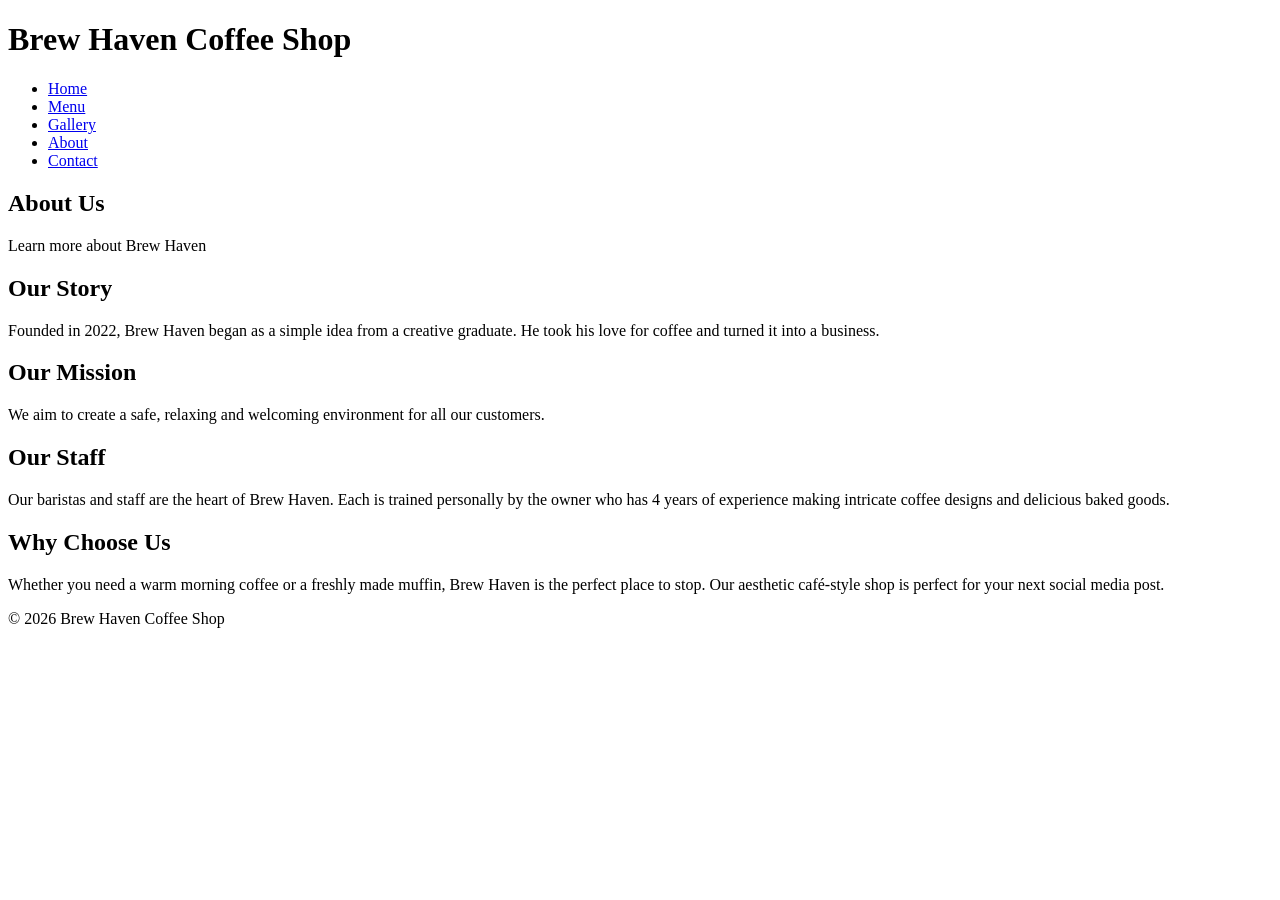
==== aboutus.html @ 08fc57d5 "added index" ====
<!DOCTYPE html>
<html lang="en">
<head>
    <meta charset="UTF-8">
    <meta name="viewport" content="width=device-width, initial-scale=1.0">
    <title>Document</title>
</head>

<body>

    <!-- HEADER -->
    <header>

        <div class="header-container">

            <h1>Brew Haven Coffee Shop</h1>

            <nav class="main-nav">
                <ul>
                    <li><a href="home.html">Home</a></li>
                    <li><a href="menu.html">Menu</a></li>
                    <li><a href="gallery.html">Gallery</a></li>
                    <li><a href="aboutus.html">About</a></li>
                    <li><a href="contact.html">Contact</a></li>
                </ul>
            </nav>

        </div>

    </header>

    <!-- MAIN CONTENT -->
    <main>

        <div class="about-wrapper">

            <!-- PAGE INTRO -->
            <section class="about-intro">

                <h2>About Us</h2>
                <p>Learn more about Brew Haven</p>

            </section>

            <!-- CONTENT SECTION -->
            <section class="about-content">

                <div class="about-block">
                    <h2>Our Story</h2>
                    <p>
                        Founded in 2022, Brew Haven began as a simple idea from a creative graduate.
                        He took his love for coffee and turned it into a business.
                    </p>
                </div>

                <div class="about-block">
                    <h2>Our Mission</h2>
                    <p>
                        We aim to create a safe, relaxing and welcoming environment for all our customers.
                    </p>
                </div>

                <div class="about-block">
                    <h2>Our Staff</h2>
                    <p>
                        Our baristas and staff are the heart of Brew Haven. Each is trained personally by the owner
                        who has 4 years of experience making intricate coffee designs and delicious baked goods.
                    </p>
                </div>

                <div class="about-block">
                    <h2>Why Choose Us</h2>
                    <p>
                        Whether you need a warm morning coffee or a freshly made muffin, Brew Haven is the perfect place to stop.
                        Our aesthetic café-style shop is perfect for your next social media post.
                    </p>
                </div>

            </section>

        </div>

    </main>

    <!-- FOOTER -->
    <footer>

        <div class="footer-container">
            &copy; 2026 Brew Haven Coffee Shop
        </div>

    </footer>

</body>
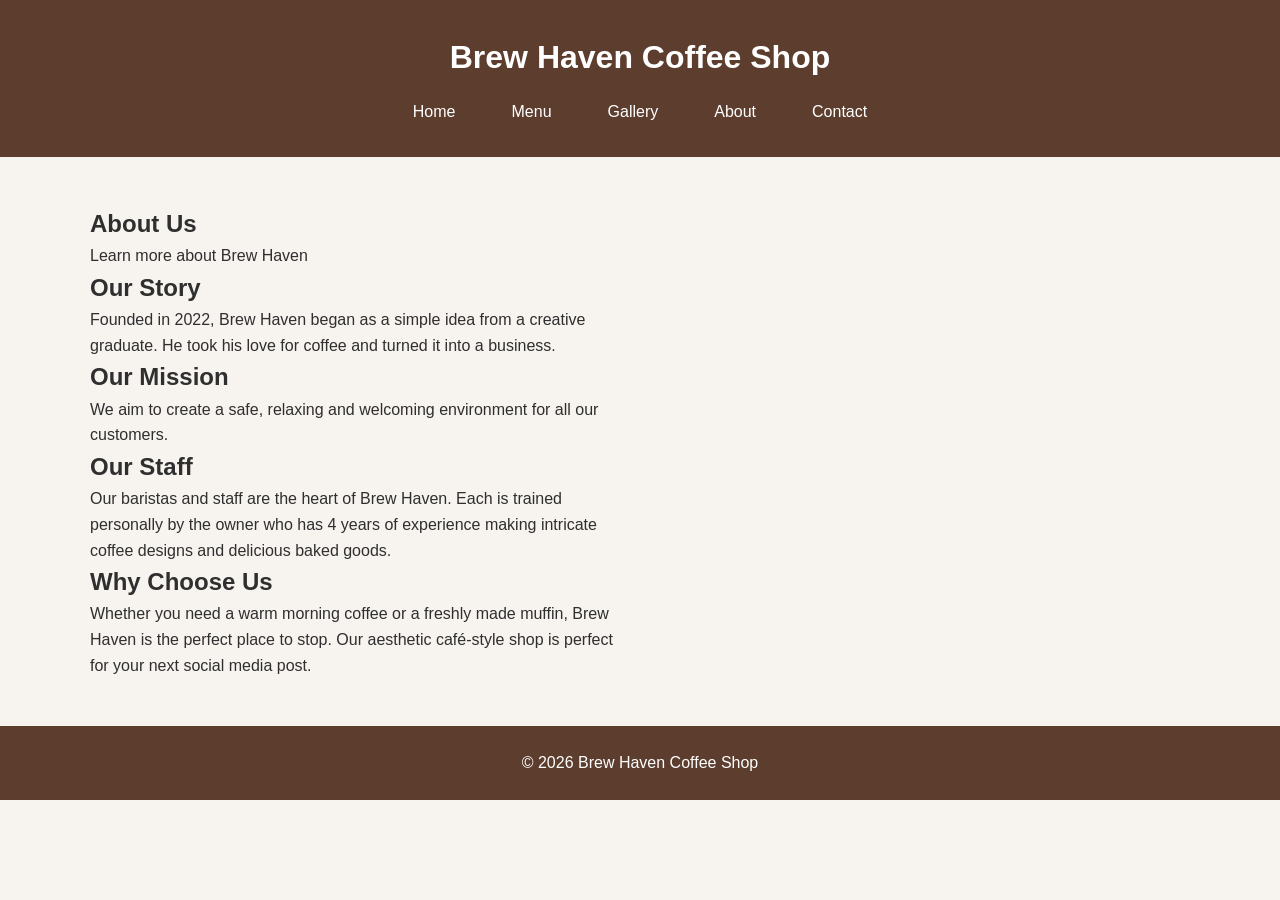
==== commit b876326a: "Added the css styling for the home page and the footers and headers of all the pages" ====
--- a/aboutus.html
+++ b/aboutus.html
@@ -4,6 +4,7 @@
     <meta charset="UTF-8">
     <meta name="viewport" content="width=device-width, initial-scale=1.0">
     <title>Document</title>
+    <link rel="stylesheet" href="CSS/1style.css">
 </head>
 
 <body>
--- a/CSS/1style.css
+++ b/CSS/1style.css
@@ -0,0 +1,92 @@
+ /* BASE (HOME PAGE) */
+
+* {
+    margin: 0;
+    padding: 0;
+    box-sizing: border-box;
+}
+
+body {
+    font-family: Arial, sans-serif;
+    background: #f7f3ef;
+    color: #2f2f2f;
+    line-height: 1.6;
+}
+
+/*  HEADER */
+
+header {
+    background: #5c3d2e;
+    color: white;
+    text-align: center;
+    padding: 2rem;
+}
+
+header p {
+    margin-top: 0.5rem;
+    font-size: 1rem;
+    opacity: 0.9;
+}
+
+nav ul {
+    list-style: none;
+    display: flex;
+    justify-content: center;
+    gap: 1.5rem;
+    margin-top: 1rem;
+    flex-wrap: wrap;
+}
+
+nav a {
+    color: white;
+    text-decoration: none;
+    padding: 0.5rem 1rem;
+    border-radius: 5px;
+    transition: 0.3s;
+}
+
+nav a:hover {
+    background: #d8b08c;
+    color: #5c3d2e;
+}
+
+/* MAIN GRID */
+
+main {
+    width: 90%;
+    max-width: 1100px;
+    margin: 3rem auto;
+    display: grid;
+    grid-template-columns: repeat(2, 1fr);
+    gap: 1.5rem;
+}
+
+.page-section {
+    background: white;
+    padding: 2rem;
+    border-radius: 10px;
+    box-shadow: 0 4px 10px rgba(0,0,0,0.1);
+    transition: 0.3s;
+}
+
+.page-section:hover {
+    transform: translateY(-5px);
+}
+
+/* FOOTER */
+
+footer {
+    text-align: center;
+    padding: 1.5rem;
+    background: #5c3d2e;
+    color: white;
+    margin-top: 3rem;
+}
+
+/* RESPONSIVE */
+
+@media (max-width: 768px) {
+    main {
+        grid-template-columns: 1fr;
+    }
+}
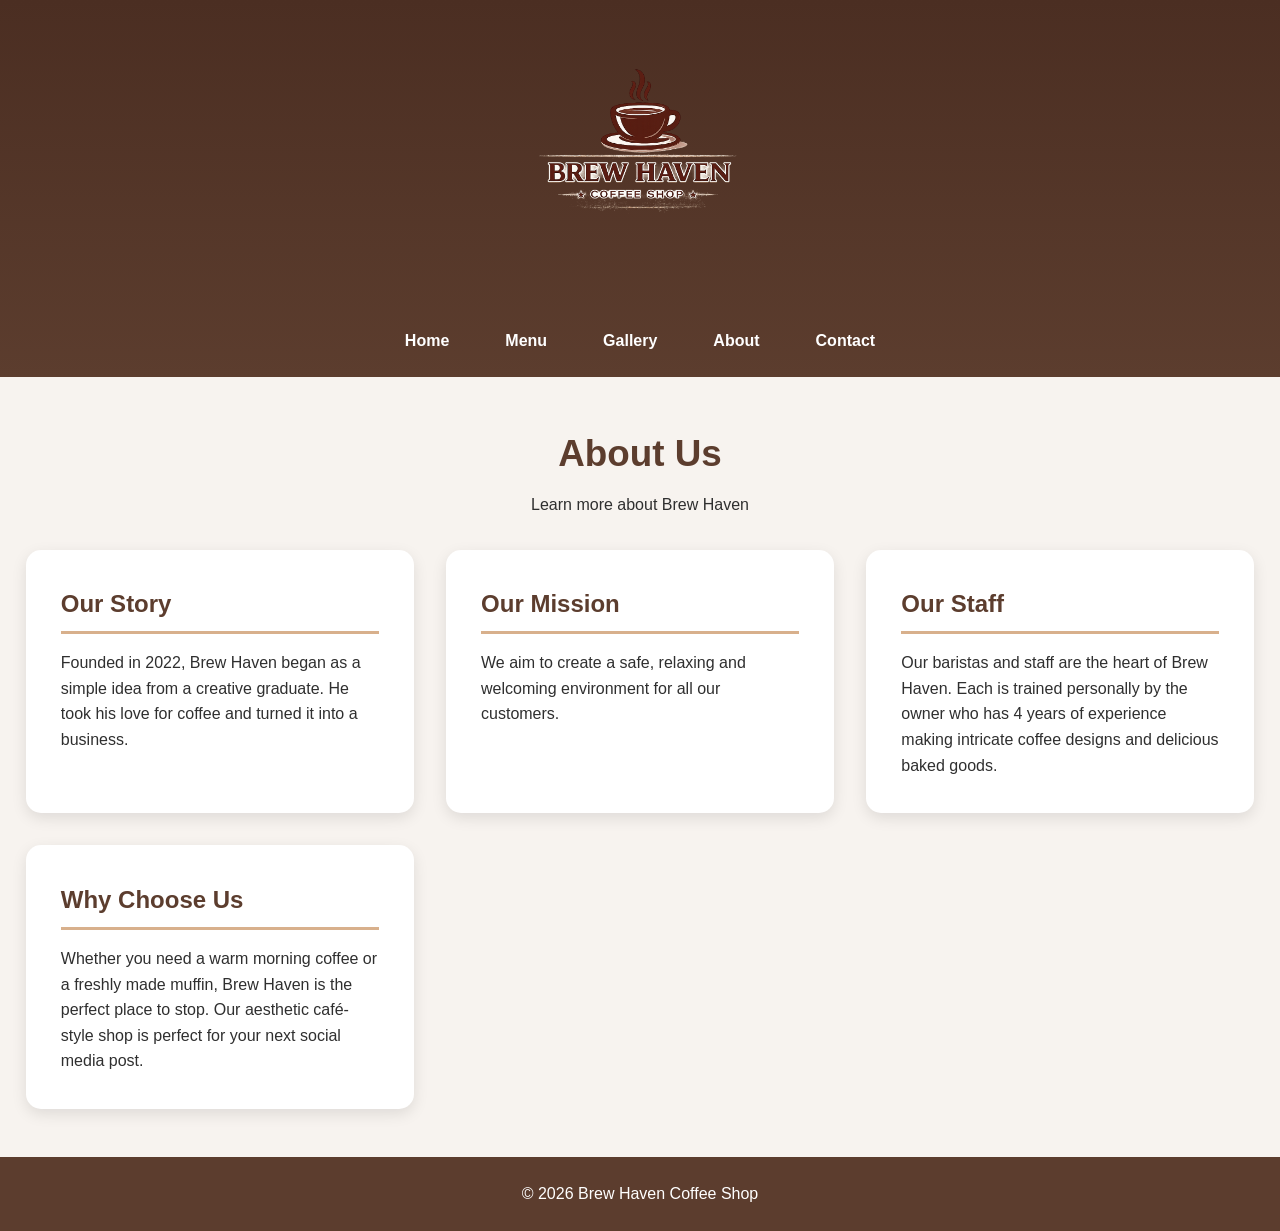
==== commit ba9e99d1: "Added content and research" ====
--- a/aboutus.html
+++ b/aboutus.html
@@ -10,25 +10,31 @@
 <body>
 
     <!-- HEADER -->
-    <header>
+   <header>
 
-        <div class="header-container">
+    <div class="logo-container">
 
-            <h1>Brew Haven Coffee Shop</h1>
+        <img src="Images/Business logo.png"
+             alt="Brew Haven Coffee Shop Logo"
+             class="logo">
 
-            <nav class="main-nav">
-                <ul>
-                    <li><a href="home.html">Home</a></li>
-                    <li><a href="menu.html">Menu</a></li>
-                    <li><a href="gallery.html">Gallery</a></li>
-                    <li><a href="aboutus.html">About</a></li>
-                    <li><a href="contact.html">Contact</a></li>
-                </ul>
-            </nav>
+        
 
-        </div>
+    </div>
 
-    </header>
+    <nav class="main-nav">
+
+        <ul>
+            <li><a href="home.html">Home</a></li>
+            <li><a href="menu.html">Menu</a></li>
+            <li><a href="gallery.html">Gallery</a></li>
+            <li><a href="aboutus.html">About</a></li>
+            <li><a href="contact.html">Contact</a></li>
+        </ul>
+
+    </nav>
+
+</header>
 
     <!-- MAIN CONTENT -->
     <main>
--- a/CSS/1style.css
+++ b/CSS/1style.css
@@ -1,4 +1,4 @@
- /* BASE (HOME PAGE) */
+ /* Reset */
 
 * {
     margin: 0;
@@ -6,87 +6,409 @@
     box-sizing: border-box;
 }
 
+/* Body */
+
+html,
 body {
-    font-family: Arial, sans-serif;
-    background: #f7f3ef;
+    min-height: 100%;
+}
+
+body {
+    font-family: Arial, Helvetica, sans-serif;
+    background-color: #f7f3ef;
     color: #2f2f2f;
     line-height: 1.6;
-}
-
-/*  HEADER */
+    display: flex;
+    flex-direction: column;
+}
+
+main {
+    flex: 1;
+    width: 100%;
+}
+
+
+/* Header */
 
 header {
-    background: #5c3d2e;
+    background: linear-gradient(to bottom, #4b2e22, #5c3d2e);
+    text-align: center;
+    padding: 1.5rem;
+}
+
+header h1 {
     color: white;
-    text-align: center;
-    padding: 2rem;
-}
-
-header p {
-    margin-top: 0.5rem;
-    font-size: 1rem;
-    opacity: 0.9;
-}
+    font-size: 2.5rem;
+    margin-bottom: 1rem;
+}
+
+.tagline {
+    color: #f3ddc7;
+    margin-bottom: 1rem;
+}
+
+/* Logo */
+
+.logo-container {
+    margin-bottom: 1rem;
+}
+
+.logo {
+    width: 420px;
+    max-width: 90%;
+    height: auto;
+    transition: transform 0.3s ease;
+}
+
+.logo:hover {
+    transform: scale(1.03);
+}
+
+
+/* Navigation */
 
 nav ul {
     list-style: none;
     display: flex;
     justify-content: center;
-    gap: 1.5rem;
-    margin-top: 1rem;
     flex-wrap: wrap;
+    gap: 1rem;
 }
 
 nav a {
+    text-decoration: none;
     color: white;
-    text-decoration: none;
-    padding: 0.5rem 1rem;
-    border-radius: 5px;
-    transition: 0.3s;
+    font-weight: bold;
+    padding: 0.75rem 1.25rem;
+    border-radius: 25px;
+    transition: 0.3s ease;
 }
 
 nav a:hover {
-    background: #d8b08c;
-    color: #5c3d2e;
-}
-
-/* MAIN GRID */
-
-main {
-    width: 90%;
-    max-width: 1100px;
+    background-color: #d8b08c;
+    color: #5c3d2e;
+}
+
+/* Home Page */
+
+.page-wrapper {
+    width: 96%;
+    max-width: 1600px;
     margin: 3rem auto;
     display: grid;
-    grid-template-columns: repeat(2, 1fr);
+    grid-template-columns: 1fr;
     gap: 1.5rem;
 }
 
 .page-section {
-    background: white;
-    padding: 2rem;
-    border-radius: 10px;
-    box-shadow: 0 4px 10px rgba(0,0,0,0.1);
-    transition: 0.3s;
+    width: 100%;
+    background-color: white;
+    padding: 2.5rem 3rem;
+    border-radius: 15px;
+    box-shadow: 0 5px 15px rgba(0,0,0,0.1);
+    transition: 0.3s ease;
 }
 
 .page-section:hover {
     transform: translateY(-5px);
 }
 
-/* FOOTER */
+.page-section h2 {
+    color: #5c3d2e;
+    margin-bottom: 0.8rem;
+    font-size: 2rem;
+}
+
+/* Menu Page */
+
+.menu-wrapper {
+    width: 96%;
+    max-width: 1600px;
+    margin: 3rem auto;
+}
+
+.menu-section {
+    display: grid;
+    grid-template-columns: repeat(auto-fit, minmax(340px, 1fr));
+    gap: 2rem;
+}
+
+.menu-category {
+    background-color: white;
+    border-radius: 15px;
+    padding: 2rem;
+    box-shadow: 0 5px 15px rgba(0,0,0,0.1);
+    transition: 0.3s ease;
+}
+
+.menu-category:hover {
+    transform: translateY(-8px);
+    box-shadow: 0 10px 20px rgba(0,0,0,0.15);
+}
+
+.menu-category h2 {
+    color: #5c3d2e;
+    margin-bottom: 1rem;
+    padding-bottom: 0.5rem;
+    border-bottom: 3px solid #d8b08c;
+    font-size: 1.8rem;
+}
+
+.menu-category ul {
+    list-style: none;
+}
+
+.menu-category li {
+    padding: 0.9rem 0;
+    border-bottom: 1px solid #ececec;
+    font-size: 1rem;
+    transition: 0.3s ease;
+}
+
+.menu-category li:hover {
+    padding-left: 10px;
+    color: #5c3d2e;
+    font-weight: bold;
+}
+
+.menu-category li:last-child {
+    border-bottom: none;
+}
+
+/* Gallery Page */
+
+.gallery-wrapper {
+    width: 96%;
+    max-width: 1600px;
+    margin: 3rem auto;
+}
+
+.gallery-section {
+    margin-bottom: 4rem;
+}
+
+.gallery-section h2 {
+    text-align: center;
+    color: #5c3d2e;
+    font-size: 2rem;
+    margin-bottom: 2rem;
+}
+
+.image-grid {
+    display: grid;
+    grid-template-columns: repeat(auto-fit, minmax(320px, 1fr));
+    gap: 2rem;
+}
+
+.image-card {
+    overflow: hidden;
+    border-radius: 15px;
+    background-color: white;
+    box-shadow: 0 5px 15px rgba(0,0,0,0.15);
+}
+
+.image-card img {
+    width: 100%;
+    height: 330px;
+    object-fit: cover;
+    display: block;
+    transition: transform 0.4s ease;
+}
+
+.image-card:hover img {
+    transform: scale(1.05);
+}
+
+/* About Page */
+
+.about-wrapper {
+    width: 96%;
+    max-width: 1500px;
+    margin: 3rem auto;
+}
+
+.about-intro {
+    text-align: center;
+    margin-bottom: 2rem;
+}
+
+.about-intro h2 {
+    color: #5c3d2e;
+    font-size: 2.3rem;
+    margin-bottom: 0.5rem;
+}
+
+.about-content {
+    display: grid;
+    grid-template-columns: repeat(auto-fit, minmax(320px, 1fr));
+    gap: 2rem;
+}
+
+.about-block {
+    background-color: white;
+    padding: 2.2rem;
+    border-radius: 15px;
+    box-shadow: 0 5px 15px rgba(0,0,0,0.1);
+    transition: 0.3s ease;
+}
+
+.about-block:hover {
+    transform: translateY(-8px);
+    box-shadow: 0 10px 20px rgba(0,0,0,0.15);
+}
+
+.about-block h2 {
+    color: #5c3d2e;
+    margin-bottom: 1rem;
+    border-bottom: 3px solid #d8b08c;
+    padding-bottom: 0.5rem;
+}
+
+/* Contact Page */
+
+.contact-wrapper {
+    width: 96%;
+    max-width: 1300px;
+    margin: 3rem auto;
+}
+
+.contact-intro,
+.contact-form-section,
+.contact-details {
+    background-color: white;
+    padding: 2.2rem;
+    margin-bottom: 2rem;
+    border-radius: 15px;
+    box-shadow: 0 5px 15px rgba(0,0,0,0.1);
+}
+
+.contact-intro h2,
+.contact-details h2 {
+    color: #5c3d2e;
+    margin-bottom: 1rem;
+}
+
+.form-group {
+    margin-bottom: 1.3rem;
+}
+
+label {
+    display: block;
+    font-weight: bold;
+    color: #5c3d2e;
+    margin-bottom: 0.5rem;
+}
+
+input,
+textarea {
+    width: 100%;
+    padding: 0.9rem;
+    border: 1px solid #d8b08c;
+    border-radius: 8px;
+    font-size: 1rem;
+    font-family: Arial, Helvetica, sans-serif;
+}
+
+input:focus,
+textarea:focus {
+    outline: none;
+    border-color: #5c3d2e;
+    box-shadow: 0 0 6px rgba(92, 61, 46, 0.3);
+}
+
+.submit-btn {
+    background-color: #5c3d2e;
+    color: white;
+    padding: 0.9rem 1.8rem;
+    border: none;
+    border-radius: 25px;
+    font-weight: bold;
+    cursor: pointer;
+    transition: 0.3s ease;
+}
+
+.submit-btn:hover {
+    background-color: #d8b08c;
+    color: #5c3d2e;
+}
+
+.contact-info p {
+    margin-bottom: 0.7rem;
+}
+
+/* Footer */
 
 footer {
+    background-color: #5c3d2e;
+    color: white;
     text-align: center;
     padding: 1.5rem;
-    background: #5c3d2e;
-    color: white;
-    margin-top: 3rem;
-}
-
-/* RESPONSIVE */
+    margin-top: auto;
+}
+
+/* Tablet */
 
 @media (max-width: 768px) {
-    main {
+
+    header h1 {
+        font-size: 2rem;
+    }
+
+    .logo {
+        width: 300px;
+    }
+
+    .page-wrapper,
+    .menu-wrapper,
+    .gallery-wrapper,
+    .about-wrapper,
+    .contact-wrapper {
+        width: 92%;
+    }
+
+    .page-section,
+    .menu-category,
+    .about-block,
+    .contact-intro,
+    .contact-form-section,
+    .contact-details {
+        padding: 1.6rem;
+    }
+}
+
+/* Mobile */
+
+@media (max-width: 480px) {
+
+    header h1 {
+        font-size: 1.6rem;
+    }
+
+    .logo {
+        width: 220px;
+    }
+
+    nav ul {
+        flex-direction: column;
+        align-items: center;
+    }
+
+    nav a {
+        width: 180px;
+        text-align: center;
+    }
+
+    .menu-section,
+    .image-grid,
+    .about-content {
         grid-template-columns: 1fr;
     }
+
+    .image-card img {
+        height: 250px;
+    }
+
+    .submit-btn {
+        width: 100%;
+    }
 }
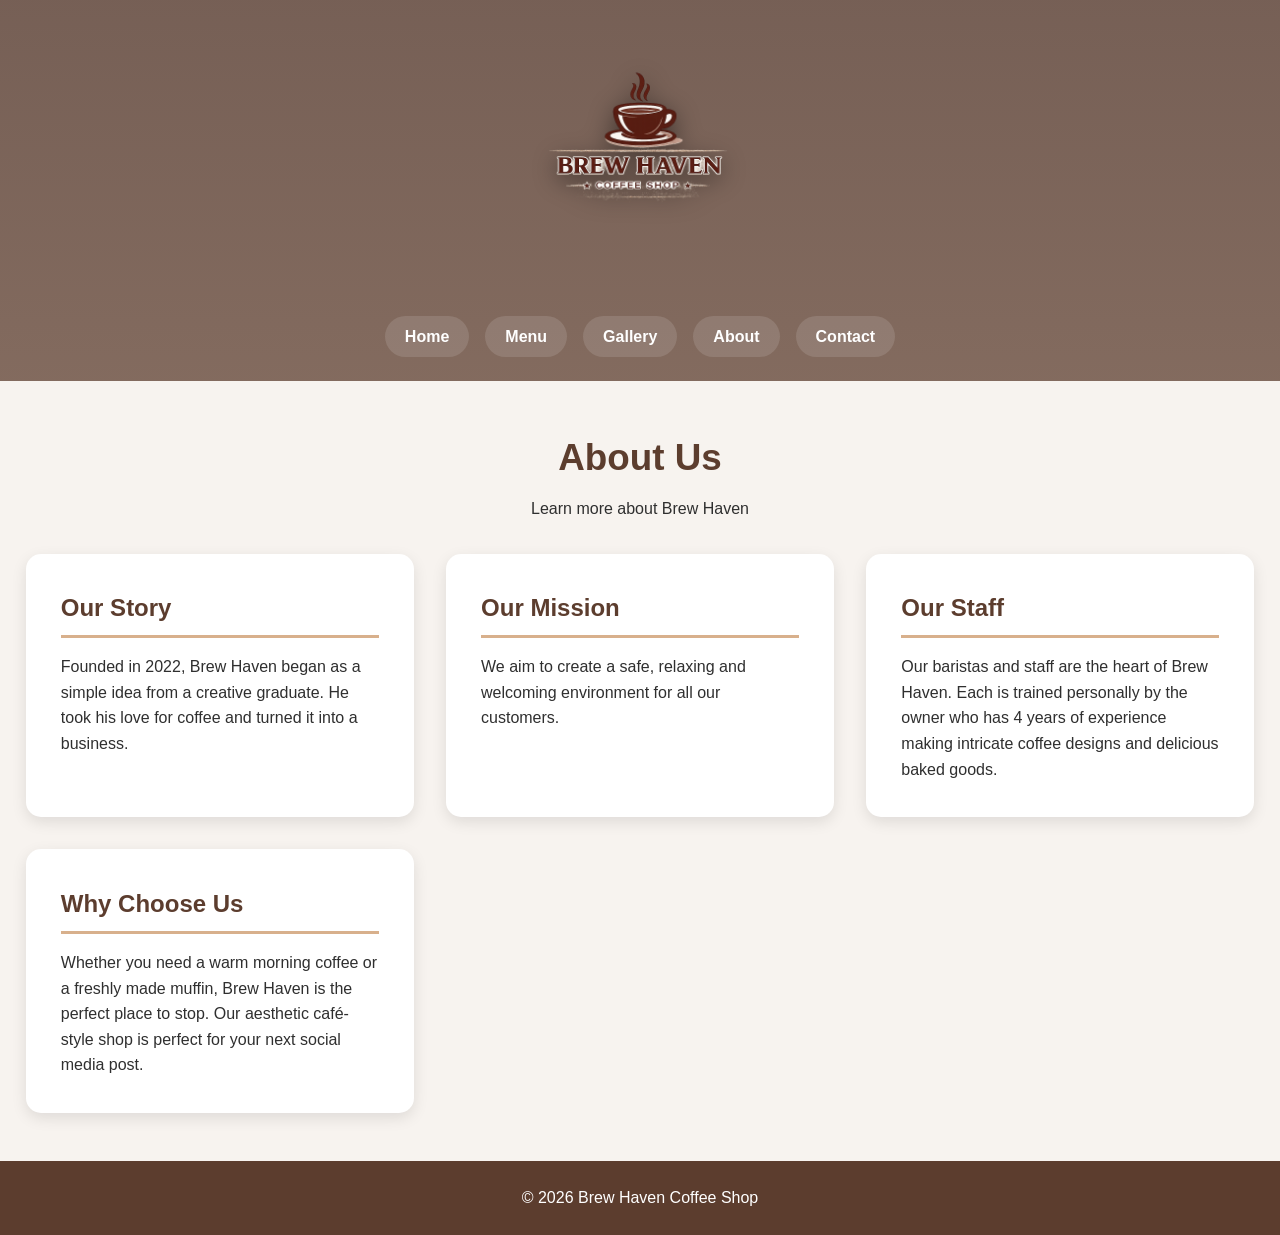
==== commit a646cdfb: "added SEO tag to about us page" ====
--- a/aboutus.html
+++ b/aboutus.html
@@ -3,7 +3,10 @@
 <head>
     <meta charset="UTF-8">
     <meta name="viewport" content="width=device-width, initial-scale=1.0">
-    <title>Document</title>
+    <title>Brew Haven Coffee Shop | About Us</title>
+    <meta name="description" content="Learn about Brew Haven Coffee Shop, our story, mission, staff, and welcoming café environment.">
+    <meta name="keywords" content="about Brew Haven, coffee shop story, café mission, local coffee shop">
+    <meta name="author" content="Yaqeen Patelia">
     <link rel="stylesheet" href="CSS/1style.css">
 </head>
 
@@ -98,4 +101,7 @@
 
     </footer>
 
+    <script src="JS/script.js"></script>
+
+
 </body>
--- a/CSS/1style.css
+++ b/CSS/1style.css
@@ -1,4 +1,4 @@
- /* Reset */
+/* Reset */
 
 * {
     margin: 0;
@@ -27,43 +27,47 @@
     width: 100%;
 }
 
-
-/* Header */
+/* Header with Image */
 
 header {
-    background: linear-gradient(to bottom, #4b2e22, #5c3d2e);
+    background:
+        linear-gradient(
+            rgba(75, 46, 34, 0.75),
+            rgba(92, 61, 46, 0.75)
+        ),
+        url("../Images/image9.png");
+
+    background-size: cover;
+    background-position: center;
+    background-repeat: no-repeat;
+
+    min-height: 380px;
     text-align: center;
-    padding: 1.5rem;
-}
-
-header h1 {
-    color: white;
-    font-size: 2.5rem;
-    margin-bottom: 1rem;
-}
-
-.tagline {
-    color: #f3ddc7;
-    margin-bottom: 1rem;
+    padding: 2rem;
+
+    display: flex;
+    flex-direction: column;
+    justify-content: center;
+    align-items: center;
 }
 
 /* Logo */
 
 .logo-container {
-    margin-bottom: 1rem;
+    margin-bottom: 2rem;
 }
 
 .logo {
     width: 420px;
     max-width: 90%;
     height: auto;
+    filter: drop-shadow(0 5px 12px rgba(0,0,0,0.45));
     transition: transform 0.3s ease;
 }
 
 .logo:hover {
     transform: scale(1.03);
 }
-
 
 /* Navigation */
 
@@ -81,6 +85,7 @@
     font-weight: bold;
     padding: 0.75rem 1.25rem;
     border-radius: 25px;
+    background-color: rgba(255,255,255,0.12);
     transition: 0.3s ease;
 }
 
@@ -119,7 +124,74 @@
     font-size: 2rem;
 }
 
+/* Hero Section */
+
+.hero-text {
+    font-size: 1.1rem;
+    margin-bottom: 2rem;
+    max-width: 800px;
+}
+
+.hero-btn {
+    display: inline-block;
+    background-color: #5c3d2e;
+    color: white;
+    text-decoration: none;
+    font-weight: bold;
+    padding: 1rem 2rem;
+    border-radius: 35px;
+    transition: all 0.3s ease;
+    box-shadow: 0 5px 15px rgba(0,0,0,0.15);
+}
+
+.hero-btn:hover {
+    background-color: #d8b08c;
+    color: #5c3d2e;
+    transform: translateY(-3px);
+}
+
+#home {
+    text-align: center;
+}
+
+#home .section-content {
+    display: flex;
+    flex-direction: column;
+    align-items: center;
+}
+
 /* Menu Page */
+
+.menu-search-section {
+    width: 96%;
+    max-width: 900px;
+    margin: 3rem auto 1rem;
+    background-color: white;
+    padding: 2rem;
+    border-radius: 15px;
+    text-align: center;
+    box-shadow: 0 5px 15px rgba(0,0,0,0.1);
+}
+
+.menu-search-section h2 {
+    color: #5c3d2e;
+    margin-bottom: 1rem;
+}
+
+#menuSearch {
+    width: 100%;
+    max-width: 600px;
+    padding: 0.9rem;
+    border: 1px solid #d8b08c;
+    border-radius: 25px;
+    font-size: 1rem;
+}
+
+#noMenuResults {
+    margin-top: 1rem;
+    color: #5c3d2e;
+    font-weight: bold;
+}
 
 .menu-wrapper {
     width: 96%;
@@ -212,11 +284,67 @@
     height: 330px;
     object-fit: cover;
     display: block;
+    cursor: pointer;
     transition: transform 0.4s ease;
 }
 
 .image-card:hover img {
     transform: scale(1.05);
+}
+
+/* Lightbox */
+
+.lightbox {
+    display: none;
+    position: fixed;
+    inset: 0;
+    background-color: rgba(0,0,0,0.92);
+    justify-content: center;
+    align-items: center;
+    z-index: 1000;
+}
+
+.lightbox img {
+    width: 80%;
+    max-width: 900px;
+    max-height: 80vh;
+    object-fit: contain;
+    border-radius: 15px;
+}
+
+.close-btn {
+    position: absolute;
+    top: 25px;
+    right: 40px;
+    color: white;
+    font-size: 3rem;
+    cursor: pointer;
+}
+
+.lightbox-btn {
+    position: absolute;
+    top: 50%;
+    transform: translateY(-50%);
+    background-color: rgba(255,255,255,0.2);
+    color: white;
+    border: none;
+    font-size: 2.5rem;
+    padding: 0.8rem 1.1rem;
+    cursor: pointer;
+    border-radius: 50%;
+}
+
+.prev-btn {
+    left: 40px;
+}
+
+.next-btn {
+    right: 40px;
+}
+
+.lightbox-btn:hover,
+.close-btn:hover {
+    color: #d8b08c;
 }
 
 /* About Page */
@@ -300,7 +428,8 @@
 }
 
 input,
-textarea {
+textarea,
+select {
     width: 100%;
     padding: 0.9rem;
     border: 1px solid #d8b08c;
@@ -310,7 +439,8 @@
 }
 
 input:focus,
-textarea:focus {
+textarea:focus,
+select:focus {
     outline: none;
     border-color: #5c3d2e;
     box-shadow: 0 0 6px rgba(92, 61, 46, 0.3);
@@ -336,6 +466,57 @@
     margin-bottom: 0.7rem;
 }
 
+/* JavaScript Effects */
+
+#formMessage {
+    margin-top: 1rem;
+    font-weight: bold;
+}
+
+.error-message {
+    color: red;
+}
+
+.success-message {
+    color: green;
+}
+
+.page-section,
+.menu-category,
+.image-card,
+.about-block,
+.contact-intro,
+.contact-form-section,
+.contact-details {
+    opacity: 1;
+    transform: none;
+}
+
+.show {
+    opacity: 1;
+    transform: translateY(0);
+}
+
+#backToTop {
+    position: fixed;
+    right: 25px;
+    bottom: 25px;
+    background-color: #5c3d2e;
+    color: white;
+    border: none;
+    padding: 0.9rem 1.1rem;
+    border-radius: 50%;
+    cursor: pointer;
+    display: none;
+    font-size: 1.2rem;
+    z-index: 999;
+}
+
+#backToTop:hover {
+    background-color: #d8b08c;
+    color: #5c3d2e;
+}
+
 /* Footer */
 
 footer {
@@ -350,6 +531,10 @@
 
 @media (max-width: 768px) {
 
+    header {
+        min-height: 320px;
+    }
+
     header h1 {
         font-size: 2rem;
     }
@@ -359,6 +544,7 @@
     }
 
     .page-wrapper,
+    .menu-search-section,
     .menu-wrapper,
     .gallery-wrapper,
     .about-wrapper,
@@ -380,6 +566,11 @@
 
 @media (max-width: 480px) {
 
+    header {
+        min-height: 300px;
+        padding: 1.5rem;
+    }
+
     header h1 {
         font-size: 1.6rem;
     }
@@ -411,4 +602,21 @@
     .submit-btn {
         width: 100%;
     }
+
+    .lightbox img {
+        width: 90%;
+    }
+
+    .prev-btn {
+        left: 15px;
+    }
+
+    .next-btn {
+        right: 15px;
+    }
+
+    .lightbox-btn {
+        font-size: 1.8rem;
+        padding: 0.6rem 0.9rem;
+    }
 }
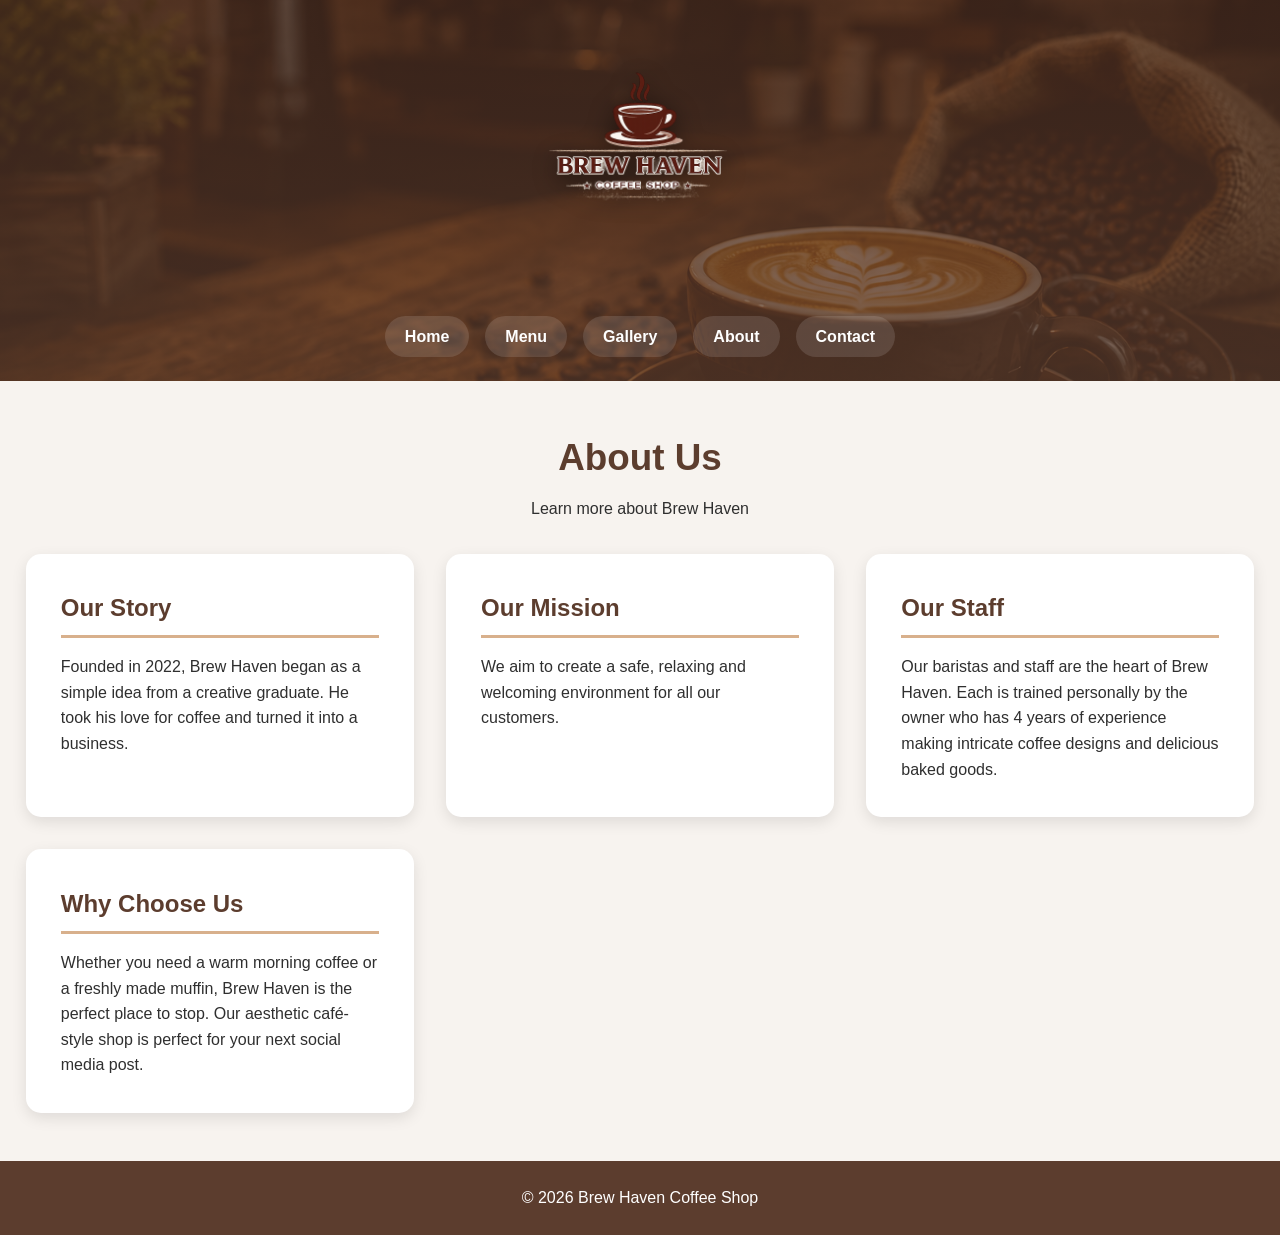
==== commit 335988c2: "added changes for the SEO on all pages" ====
--- a/aboutus.html
+++ b/aboutus.html
@@ -3,6 +3,7 @@
 <head>
     <meta charset="UTF-8">
     <meta name="viewport" content="width=device-width, initial-scale=1.0">
+    <meta name="robots" content="index, follow">
     <title>Brew Haven Coffee Shop | About Us</title>
     <meta name="description" content="Learn about Brew Haven Coffee Shop, our story, mission, staff, and welcoming café environment.">
     <meta name="keywords" content="about Brew Haven, coffee shop story, café mission, local coffee shop">
